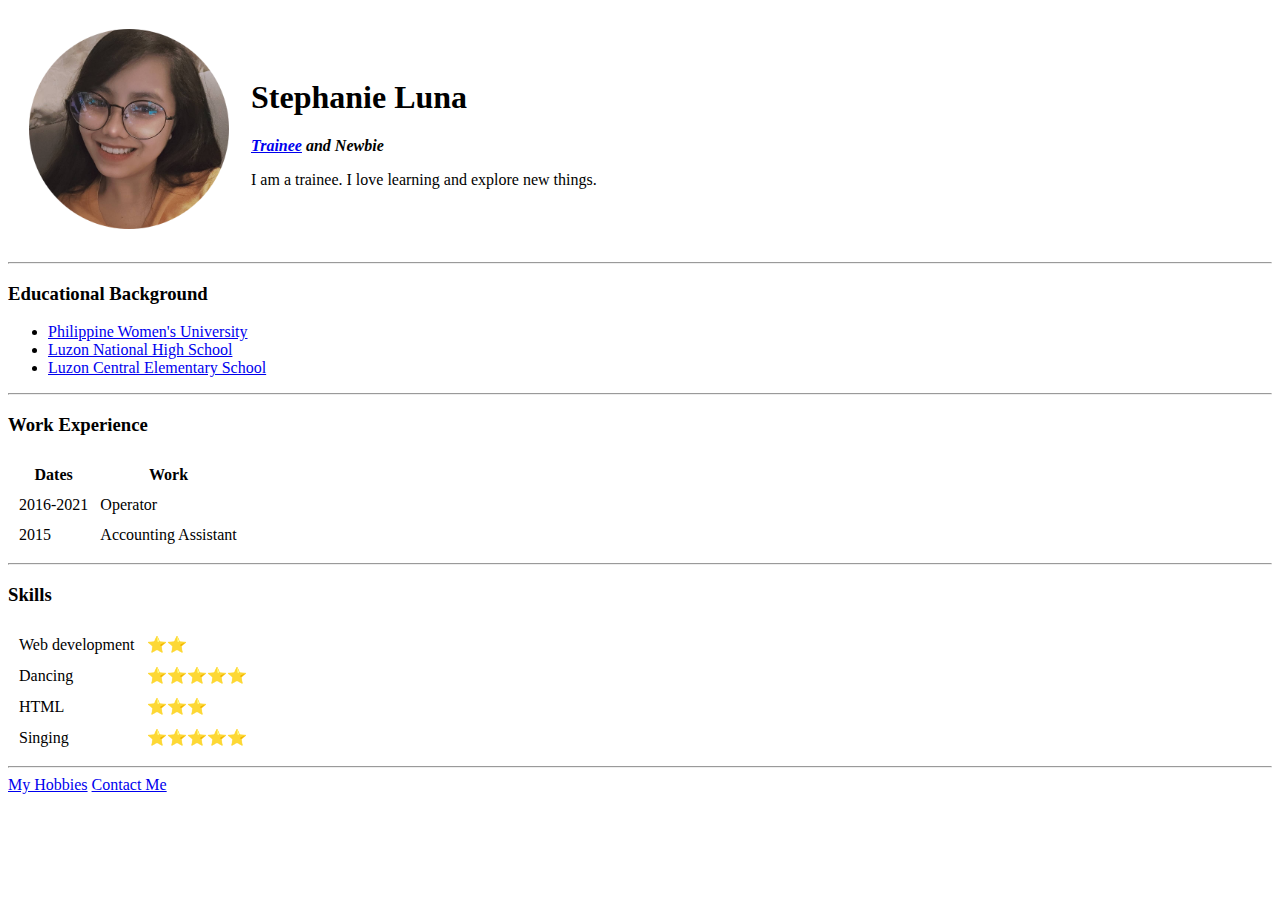
==== index.html @ 63e3ff03 "Add initial cv website files" ====
<!DOCTYPE html>
<html>

<head>
  <meta charset="utf-8">
  <title>Phine Personal Site</title>
</head>

<body>
  <table cellspacing="20">
    <tr>
      <td><img src="panyangs.png" alt="phine profile picture" width="200" height="200"></td>
      <td>
        <h1>Stephanie Luna</h1>
        <p><em><strong><a href="https://www.udemy.com/home/my-courses/learning/">Trainee</a> and Newbie</strong></em></p>
        <p>I am a trainee. I love learning and explore new things.</p>
      </td>
    </tr>
  </table>
  <hr>
  <h3>Educational Background</h3>
  <ul>
    <li><a href="https://www.pwu.edu.ph/"> Philippine Women's University</a></li>
    <li><a href="https://www.facebook.com/LuzonNationalHighSchool/?rf=117302921628860">Luzon National High School</a></li>
    <li><a href="https://www.facebook.com/luzoncentrales/">Luzon Central Elementary School</a></li>
  </ul>
  <hr>
  <h3>Work Experience</h3>
  <table cellspacing="10">
    <thead>
      <tr>
        <th>Dates</th>
        <th>Work</th>
      </tr>
    </thead>
    <tbody>
    </tbody>
    <tfoot>
    </tfoot>
    <tr>
      <td>2016-2021</td>
      <td>Operator</td>
    </tr>
    <tr>
      <td>2015</td>
      <td>Accounting Assistant</td>
    </tr>
  </table>
  <hr>
  <h3>Skills</h3>
  <table cellspacing="10">
    <tr>
      <td>Web development</td>
      <td>⭐⭐</td>
    </tr>
    <tr>
      <td>Dancing</td>
      <td>⭐⭐⭐⭐⭐</td>
    </tr>
    <tr>
      <td>HTML</td>
      <td>⭐⭐⭐</td>
    </tr>
    <tr>
      <td> Singing </td>
      <td>⭐⭐⭐⭐⭐</td>
    </tr>
  </table>
  <hr>
  <a href="hobbies.html">My Hobbies</a>
  <a href="contact.html">Contact Me</a>

</body>

</html>
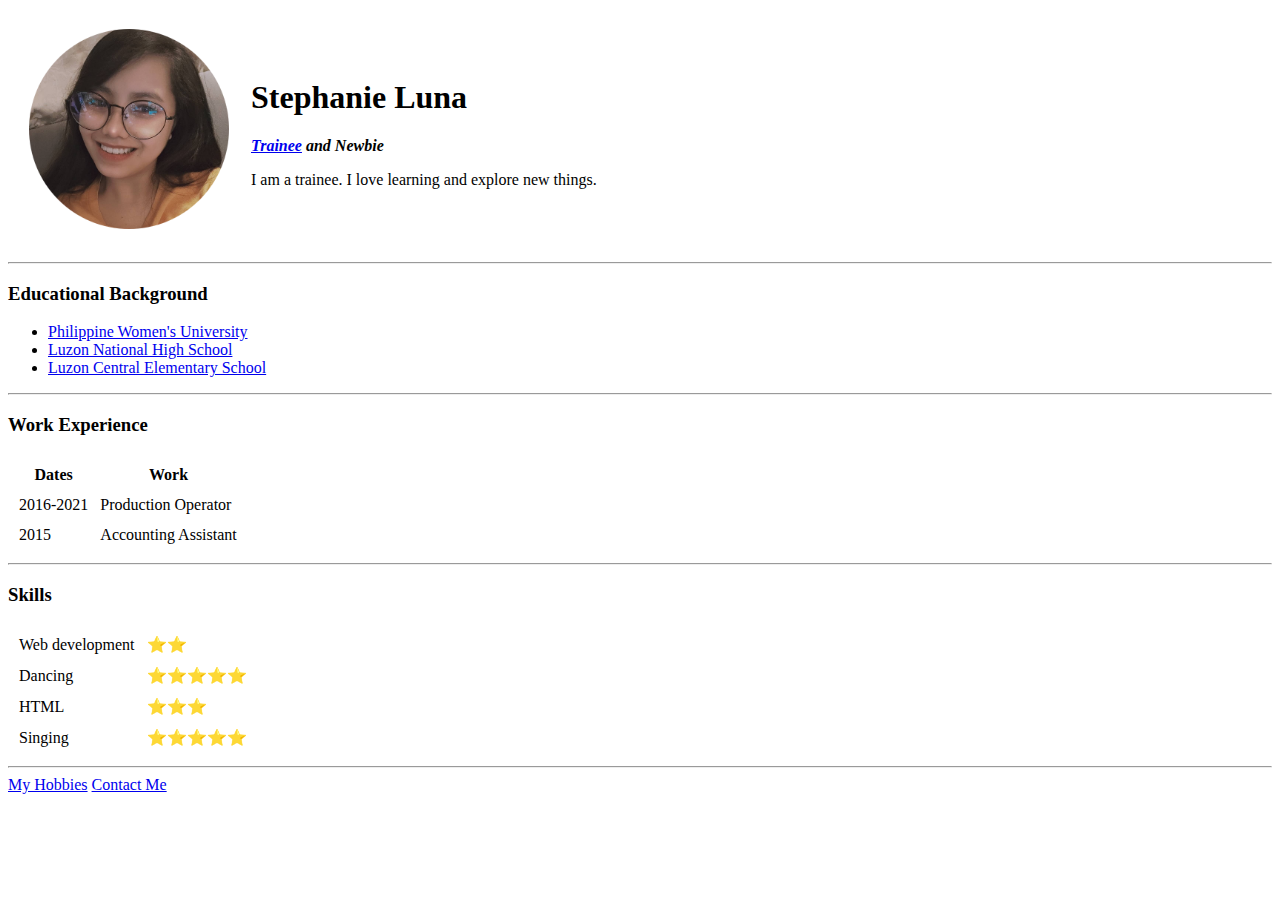
==== commit e0146be6: "add initial cv website files" ====
--- a/index.html
+++ b/index.html
@@ -4,6 +4,7 @@
 <head>
   <meta charset="utf-8">
   <title>Phine Personal Site</title>
+  <link rel="stylesheet" href="css/styles.css">
 </head>
 
 <body>
@@ -12,7 +13,7 @@
       <td><img src="panyangs.png" alt="phine profile picture" width="200" height="200"></td>
       <td>
         <h1>Stephanie Luna</h1>
-        <p><em><strong><a href="https://www.udemy.com/home/my-courses/learning/">Trainee</a> and Newbie</strong></em></p>
+        <p><em><strong><a href="https://www.udemy.com/">Trainee</a> and Newbie</strong></em></p>
         <p>I am a trainee. I love learning and explore new things.</p>
       </td>
     </tr>
@@ -34,17 +35,15 @@
       </tr>
     </thead>
     <tbody>
+      <tr>
+        <td>2016-2021</td>
+        <td>Production Operator</td>
+      </tr>
+      <tr>
+        <td>2015</td>
+        <td>Accounting Assistant</td>
+      </tr>
     </tbody>
-    <tfoot>
-    </tfoot>
-    <tr>
-      <td>2016-2021</td>
-      <td>Operator</td>
-    </tr>
-    <tr>
-      <td>2015</td>
-      <td>Accounting Assistant</td>
-    </tr>
   </table>
   <hr>
   <h3>Skills</h3>
@@ -69,7 +68,6 @@
   <hr>
   <a href="hobbies.html">My Hobbies</a>
   <a href="contact.html">Contact Me</a>
-
 </body>
 
 </html>
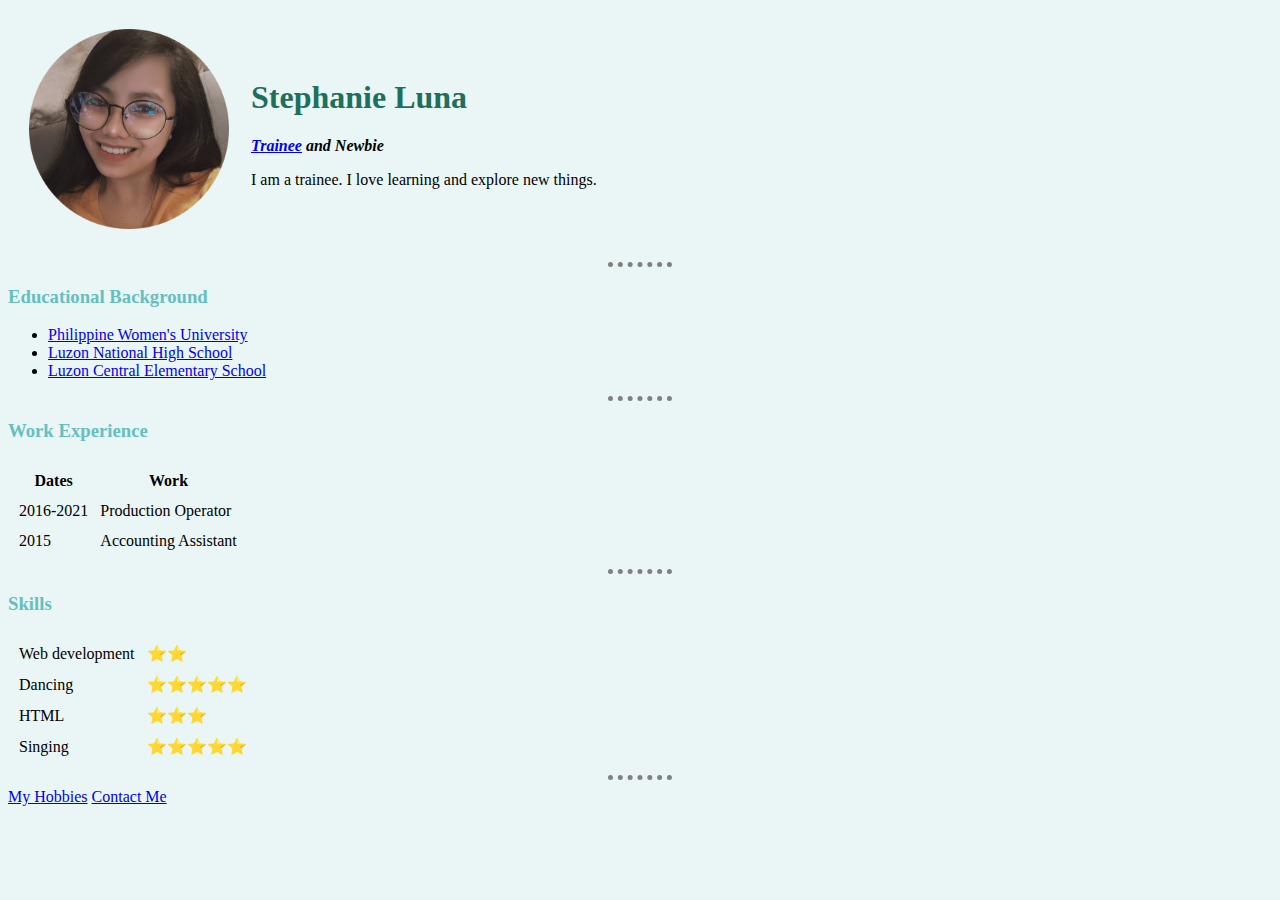
==== commit 353ed99a: "add initial website cv file" ====
--- a/index.html
+++ b/index.html
@@ -4,7 +4,7 @@
 <head>
   <meta charset="utf-8">
   <title>Phine Personal Site</title>
-  <link rel="stylesheet" href="css/styles.css">
+  <link rel="stylesheet" href="styles.css">
 </head>
 
 <body>
--- a/styles.css
+++ b/styles.css
@@ -0,0 +1,19 @@
+body {
+  background-color: #EAF6F6;
+}
+
+h1 {
+  color: #1E6F5C;
+}
+
+h3 {
+    color: #66BFBF;
+}
+
+hr {
+  border-style: none;
+  border-top-style: dotted;
+  border-color: grey;
+  border-width: 5px;
+  width: 5%;
+}
